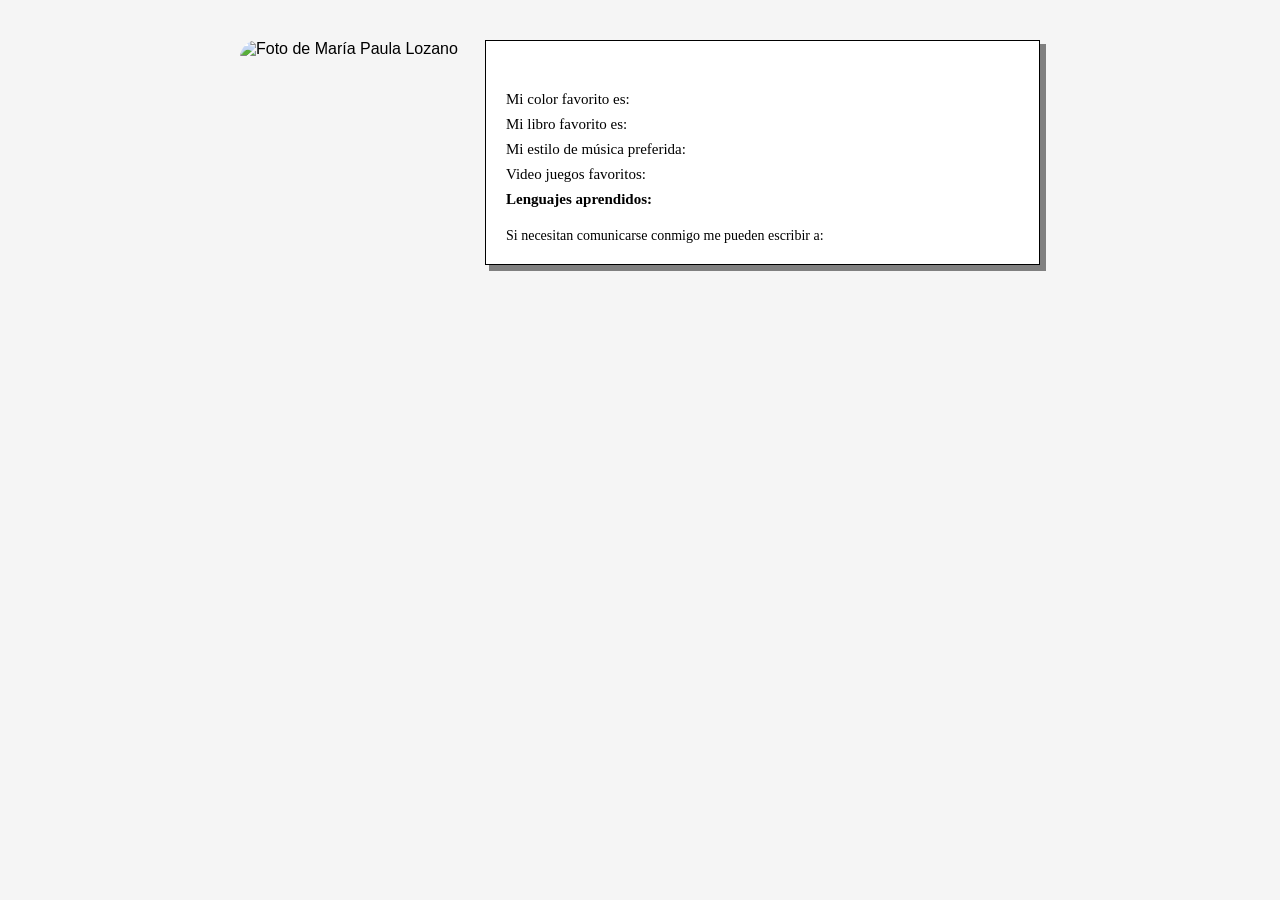
==== perfil.html @ 71ae40f5 "configuración desde javascript" ====
<!DOCTYPE html>
<html lang="es">
<head>
    <meta name="viewport" content="width=device-width, initial-scale=1.0">
    <title>María Paula Lozano</title>
    <link rel="icon" type="image/x-icon" href="http://www.ciens.ucv.ve/portalasig2/favicon.ico">
    <link rel="stylesheet" href="../css/style.css">    
</head>
<body class="perfil">
    <div class="contenedor">
        <div class="contenedor-foto">
            <picture>
                <source media="(min-width: 1025px)" srcset="">
                <source media="(max-width: 1024px)" srcset="">
                <img src="" alt="Foto de María Paula Lozano">
            </picture>
        </div>
        <div class="info-contenedor">
            <div class="nombre"></div>
            <p class="bio">
            </p>

            <div class="preferencias">
                <div>Mi color favorito es:</div><div></div>
                <div>Mi libro favorito es:</div><div></div>
                <div>Mi estilo de música preferida:</div><div></div>
                <div>Video juegos favoritos:</div><div></div>
                <div><b>Lenguajes aprendidos:</b></div><div><b></b></div>
            </div>

            <div class="contacto">
                Si necesitan comunicarse conmigo me pueden escribir a: 
                <a href=""></a>
            </div>
        </div>
    </div>
</body>
</html>
---- css/style.css ----
html {
  font-size: 100%; /* Equivale a 16px por defecto */
}

/* perfil */
body.perfil {
  font-family: Arial, sans-serif;
  background-color: #f5f5f5;
  margin: 2.5rem;
  display: flex;
  justify-content: center;
}

.contenedor {
  display: flex;
  flex-direction: row;
  width: 50rem;
  background-color: #f5f5f5;
  gap: 0.9375rem;
}

.contenedor-foto {
  width: 14.375rem;
  display: flex;
  align-items: center;
  justify-content: center;
}

.contenedor-foto picture {
  width: 100%;
  height: 100%;
  display: block;
}

.contenedor-foto img {
  width: 100%;
  height: 100%;
  object-fit: cover;
  border-top-left-radius: 4.375rem;
}

.info-contenedor {
  display: flex;
  flex-direction: column;
  flex: 1;
  background-color: white;
  padding: 1.25rem;
  border: 0.0625rem solid #000000;
  box-shadow: 0.3125rem 0.3125rem 0rem 0.0625rem #808080;
}

.nombre {
  font-size: 1.625rem; /* 26px */
  color: orange;
  font-weight: bold;
  margin: 0 0 0.625rem 0;
}

.bio {
  font-family: Georgia, serif;
  font-style: italic;
  font-size: 0.875rem; /* 14px */
  text-align: justify;
  margin-bottom: 1.25rem;
  line-height: 1.5;
}

.preferencias {
  font-family: Georgia, serif;
  display: grid;
  grid-template-columns: auto auto;
  gap: 0.5rem 0.625rem;
  font-size: 0.9375rem; /* 15px */
  margin-bottom: 1.25rem;
}

.contacto {
  font-family: Georgia, serif;
  font-size: 0.875rem;
  margin-top: auto;
}

.contacto a:link {
  color: orange;
  text-decoration: none;
}

.contacto a:visited {
  color: red !important;
}

/* index */
* {
  margin: 0;
  padding: 0;
  box-sizing: border-box;
}

body.index {
  font-family: Arial, sans-serif;
  background-color: white;
  min-height: 100vh;
  display: flex;
  flex-direction: column;
}

header {
  background-color: #87b1ef;
  border-bottom: 0.125rem solid #ccc;
}

nav {
  background-color: #87b1ef;
  border-bottom: 0.125rem solid #ccc;
}

.nav-lista {
  display: flex;
  justify-content: space-between;
  align-items: stretch;
  height: 2.5rem;
  color: white;
  list-style: none;
  margin: 0;
  padding: 0;
}

.nav-sec {
  flex: 1;
  display: flex;
  align-items: center;
  justify-content: center;
  border-left: 0.0625rem solid white;
}

form {
  display: flex;
  align-items: center;
  gap: 0.3125rem;
}

.titulo {
  font-size: 1.625rem; /* 26px */
  font-weight: 600;
}

.titulo span {
  font-size: 0.9375rem; /* 15px */
  font-weight: normal;
}

.texto-centro {
  font-size: 0.875rem; /* 14px */
}

input[type="text"] {
  padding: 0.25rem;
  border: none;
  font-size: 0.875rem;
}

input[type="submit"] {
  background-color: #f5f7f9;
  color: #87b1ef;
  border: none;
  padding: 0.25rem 0.5rem;
  font-size: 0.875rem;
  cursor: pointer;
  margin-left: 0.3125rem;
}

section {
  padding: 1.25rem;
}

.estudiantes {
  display: grid;
  grid-template-columns: repeat(4, 9.375rem); /* 150px */
  gap: 4.375rem;
  justify-content: center;
  row-gap: 1.25rem;
}

.estudiantes li {
  list-style: none;
  text-align: center;
  background-color: #f5f7f9;
  padding: 0.9375rem;
  width: 12.5rem;
  height: 12.5rem;
  box-shadow: 0.0625rem 0.0625rem 0rem 0.0625rem #6965655b;
  display: flex;
  flex-direction: column;
  align-items: center;
  justify-content: center;
}

.estudiantes img {
  width: 60%;
  height: 100%;
  object-fit: fill;
  border: none;
}

.estudiantes p {
  margin-top: 0.625rem;
  font-size: 0.875rem;
  color: #7eadde;
}

.estudiantes li:hover {
  animation: rotar 0.5s ease-in-out forwards;
  background: #99c5dd;
  box-shadow: 0.0625rem 0.0625rem 0rem 0.0625rem #6965655b;
}

footer {
  background-color: #87b1ef;
  text-align: center;
  padding: 0.625rem;
  font-size: 0.75rem;
  margin-top: auto;
  border-top: 0.125rem solid #ccc;
}

@keyframes rotar {
  0% {
    transform: rotate(0deg) scale(1);
  }
  100% {
    transform: rotate(9deg) scale(1.05);
  }
}

/* MEDIA QUERIES */

/* 1. Dispositivos móviles: 320px — 480px */
@media screen and (min-width: 320px) and (max-width: 480px) {
  .contenedor {
    flex-direction: column;
    width: 100%;
    padding: 10px;
  }

  .contenedor-foto {
    width: 100%;
    height: auto;
  }

  .contenedor-foto picture {
    border-top-left-radius: 70px;
    width: 100%;
    height: auto;
  }

  .info-contenedor {
    margin-left: 0;
    padding: 15px;
    box-shadow: none;
    border: none;
  }

  .preferencias {
    grid-template-columns: 1fr;
    font-size: 13px;
  }

  .nombre {
    font-size: 20px;
  }

  .bio, .contacto, .estudiantes p {
    font-size: 13px;
  }

  .titulo {
    font-size: 22px;
  }

  .titulo span, .texto-centro, input[type="text"], input[type="submit"] {
    font-size: 13px;
  }

  footer {
    font-size: 11px;
  }

  .estudiantes {
    grid-template-columns: repeat(2, 1fr);
    gap: 1rem;
  }

  .estudiantes li {
    width: 100%;
    height: auto;
  }

  /* Navbar responsive */
  .nav-lista {
    flex-direction: column;
    align-items: flex-start;
  }

  .nav-sec {
    width: 100%;
    padding: 0.5rem 0;
    text-align: left;
    border-left: none;
  }

  .titulo {
    font-size: 1.25rem;
  }

  .texto-centro {
    font-size: 0.75rem;
  }

  input[type="text"], input[type="submit"] {
    font-size: 0.875rem;
    padding: 0.25rem;
    width: 100%; /* Se asegura que ocupe todo el ancho */
  }
}

/* 2. Tablets: 481px — 768px */
@media screen and (min-width: 481px) and (max-width: 768px) {
  .contenedor {
    flex-direction: column;
    width: 90%;
  }

  .contenedor-foto {
    width: 100%;
    height: auto;
  }

  .contenedor-foto picture {
    border-top-left-radius: 70px;
    width: 100%;
    height: auto;
  }

  .info-contenedor {
    margin-left: 0;
    box-shadow: 3px 3px 5px #aaa;
  }

  .preferencias {
    grid-template-columns: 1fr 1fr;
    font-size: 14px;
  }

  .nombre {
    font-size: 22px;
  }

  .bio, .contacto, .estudiantes p {
    font-size: 14px;
  }

  .titulo {
    font-size: 24px;
  }

  .titulo span, .texto-centro, input[type="text"], input[type="submit"] {
    font-size: 14px;
  }

  footer {
    font-size: 12px;
  }

  .estudiantes {
    grid-template-columns: repeat(3, 1fr);
    gap: 1.25rem;
  }

  .estudiantes li {
    width: 100%;
    height: auto;
  }

  /* Navbar responsive */
  .nav-lista {
    flex-direction: row;
    justify-content: space-between;
  }

  .nav-sec {
    padding: 0.5rem;
    flex: 1;
  }

  input[type="text"], input[type="submit"] {
    font-size: 1rem;
    padding: 0.25rem 0.5rem;
    width: 100%; /* Se asegura que ocupe todo el ancho */
  }

  .titulo {
    font-size: 1.5rem;
  }

  .texto-centro {
    font-size: 0.85rem;
  }
}

/* 3. Pantallas grandes / escritorio: 769px en adelante */
@media screen and (min-width: 769px) {
  .nav-lista {
    flex-direction: row;
    justify-content: space-between;
  }

  .nav-sec {
    padding: 0.5rem 1rem;
  }

  input[type="text"], input[type="submit"] {
    font-size: 1rem;
    padding: 0.25rem 0.5rem;
    width: auto; /* Se asegura de que no cambie */
  }

  .titulo {
    font-size: 1.625rem;
  }

  .texto-centro {
    font-size: 0.875rem;
  }
}
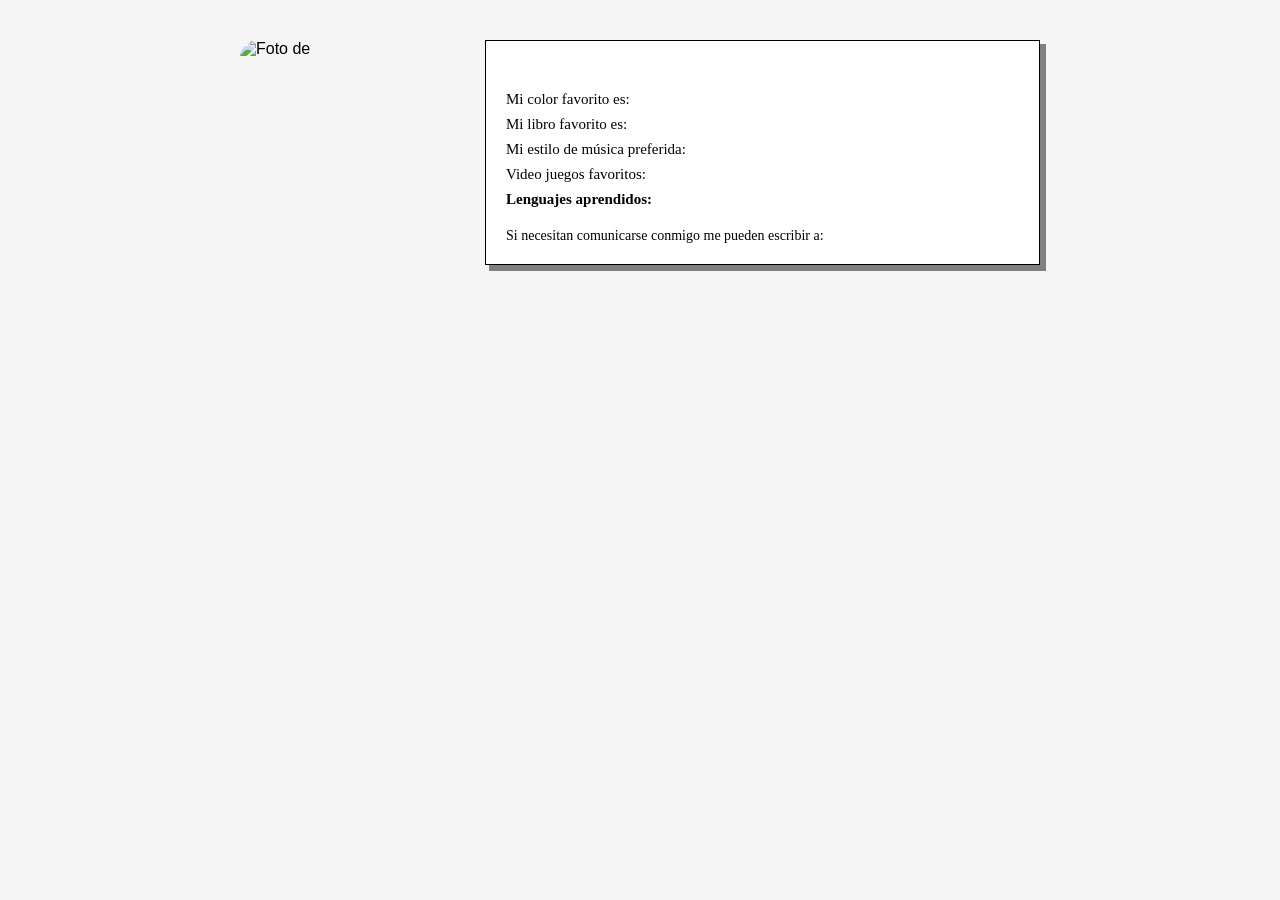
==== commit d569309a: "listado de estudiantes dinámico usando javascript" ====
--- a/perfil.html
+++ b/perfil.html
@@ -12,7 +12,7 @@
             <picture>
                 <source media="(min-width: 1025px)" srcset="">
                 <source media="(max-width: 1024px)" srcset="">
-                <img src="" alt="Foto de María Paula Lozano">
+                <img src="" alt="Foto de ">
             </picture>
         </div>
         <div class="info-contenedor">
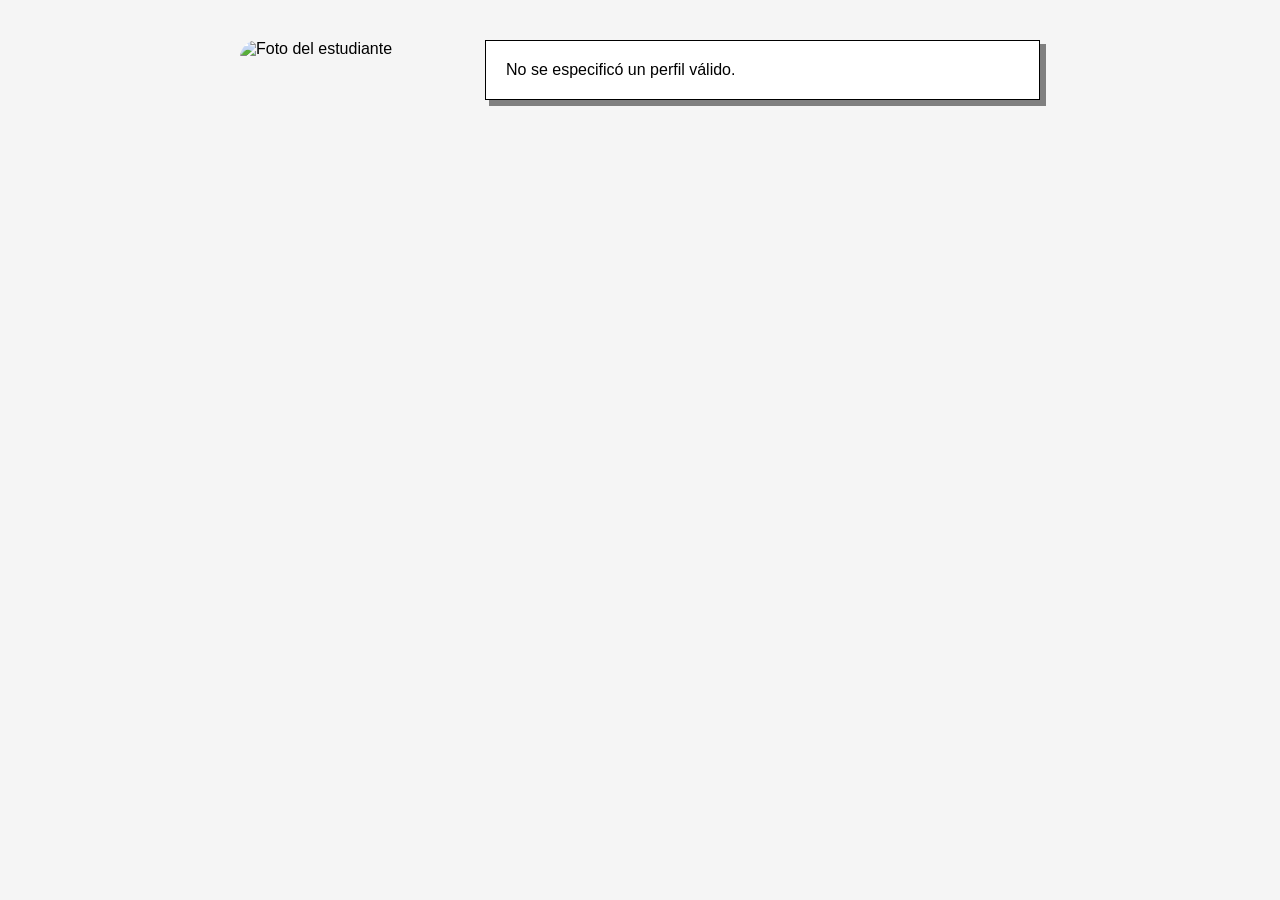
==== commit c10558b6: "perfil con información dinámica" ====
--- a/perfil.html
+++ b/perfil.html
@@ -2,35 +2,37 @@
 <html lang="es">
 <head>
     <meta name="viewport" content="width=device-width, initial-scale=1.0">
-    <title>María Paula Lozano</title>
+    <title>Perfil</title>
     <link rel="icon" type="image/x-icon" href="http://www.ciens.ucv.ve/portalasig2/favicon.ico">
     <link rel="stylesheet" href="../css/style.css">    
+    <script src="../js/index.js"></script>
 </head>
 <body class="perfil">
     <div class="contenedor">
         <div class="contenedor-foto">
             <picture>
-                <source media="(min-width: 1025px)" srcset="">
-                <source media="(max-width: 1024px)" srcset="">
-                <img src="" alt="Foto de ">
+                <source media="(min-width: 1025px)" srcset="" id="img-lg">
+                <source media="(max-width: 1024px)" srcset="" id="img-sm">
+                <img src="" alt="Foto del estudiante" id="foto-perfil">
             </picture>
         </div>
         <div class="info-contenedor">
-            <div class="nombre"></div>
-            <p class="bio">
+            <div class="nombre" id="nombre-perfil"></div>
+            <p class="bio" id="bio-perfil">
+
             </p>
 
             <div class="preferencias">
-                <div>Mi color favorito es:</div><div></div>
-                <div>Mi libro favorito es:</div><div></div>
-                <div>Mi estilo de música preferida:</div><div></div>
-                <div>Video juegos favoritos:</div><div></div>
-                <div><b>Lenguajes aprendidos:</b></div><div><b></b></div>
+                <div>Mi color favorito es:</div><div id="pref-color"></div>
+                <div>Mi libro favorito es:</div><div id="pref-libro"></div>
+                <div>Mi estilo de música preferida:</div><div id="pref-musica"></div>
+                <div>Video juegos favoritos:</div><div id="pref-videojuego"></div>
+                <div><b>Lenguajes aprendidos:</b></div><div id="pref-lenguajes"><b></b></div>
             </div>
 
             <div class="contacto">
                 Si necesitan comunicarse conmigo me pueden escribir a: 
-                <a href=""></a>
+                <a href="" id="email-perfil"></a>
             </div>
         </div>
     </div>
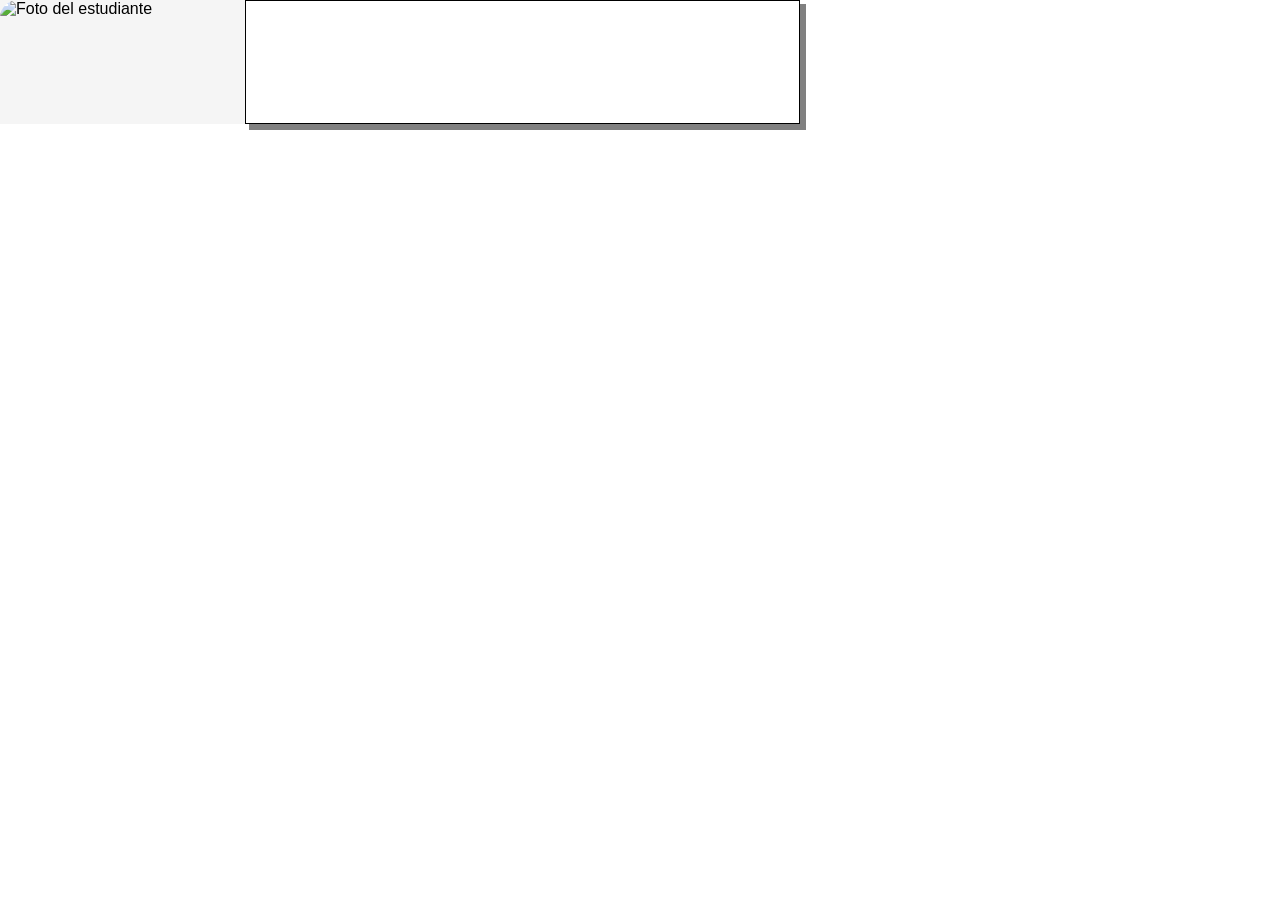
==== commit 13746af1: "reto 07" ====
--- a/perfil.html
+++ b/perfil.html
@@ -4,8 +4,8 @@
     <meta name="viewport" content="width=device-width, initial-scale=1.0">
     <title>Perfil</title>
     <link rel="icon" type="image/x-icon" href="http://www.ciens.ucv.ve/portalasig2/favicon.ico">
-    <link rel="stylesheet" href="../css/style.css">    
-    <script src="../js/index.js"></script>
+    <link rel="stylesheet" href="./css/style.css">    
+    <script src="./js/index.js"></script>
 </head>
 <body class="perfil">
     <div class="contenedor">
@@ -23,16 +23,14 @@
             </p>
 
             <div class="preferencias">
-                <div>Mi color favorito es:</div><div id="pref-color"></div>
-                <div>Mi libro favorito es:</div><div id="pref-libro"></div>
-                <div>Mi estilo de música preferida:</div><div id="pref-musica"></div>
-                <div>Video juegos favoritos:</div><div id="pref-videojuego"></div>
-                <div><b>Lenguajes aprendidos:</b></div><div id="pref-lenguajes"><b></b></div>
+                <div id="lbl-color"></div><div id="pref-color"></div>
+                <div id="lbl-libro"></div><div id="pref-libro"></div>
+                <div id="lbl-musica"></div><div id="pref-musica"></div>
+                <div id="lbl-videojuego"></div><div id="pref-videojuego"></div>
+                <div id="lbl-lenguajes"><b></b></div><div id="pref-lenguajes"><b></b></div>
             </div>
-
-            <div class="contacto">
-                Si necesitan comunicarse conmigo me pueden escribir a: 
-                <a href="" id="email-perfil"></a>
+            
+            <div class="contacto" id="contacto-texto">
             </div>
         </div>
     </div>
--- a/css/style.css
+++ b/css/style.css
@@ -223,6 +223,14 @@
   border-top: 0.125rem solid #ccc;
 }
 
+.sin-coincidencias {
+  color: #B0C4DE;
+  font-size: 1.2em;
+  text-align: center;
+  margin-top: 20px;
+}
+
+
 @keyframes rotar {
   0% {
     transform: rotate(0deg) scale(1);
